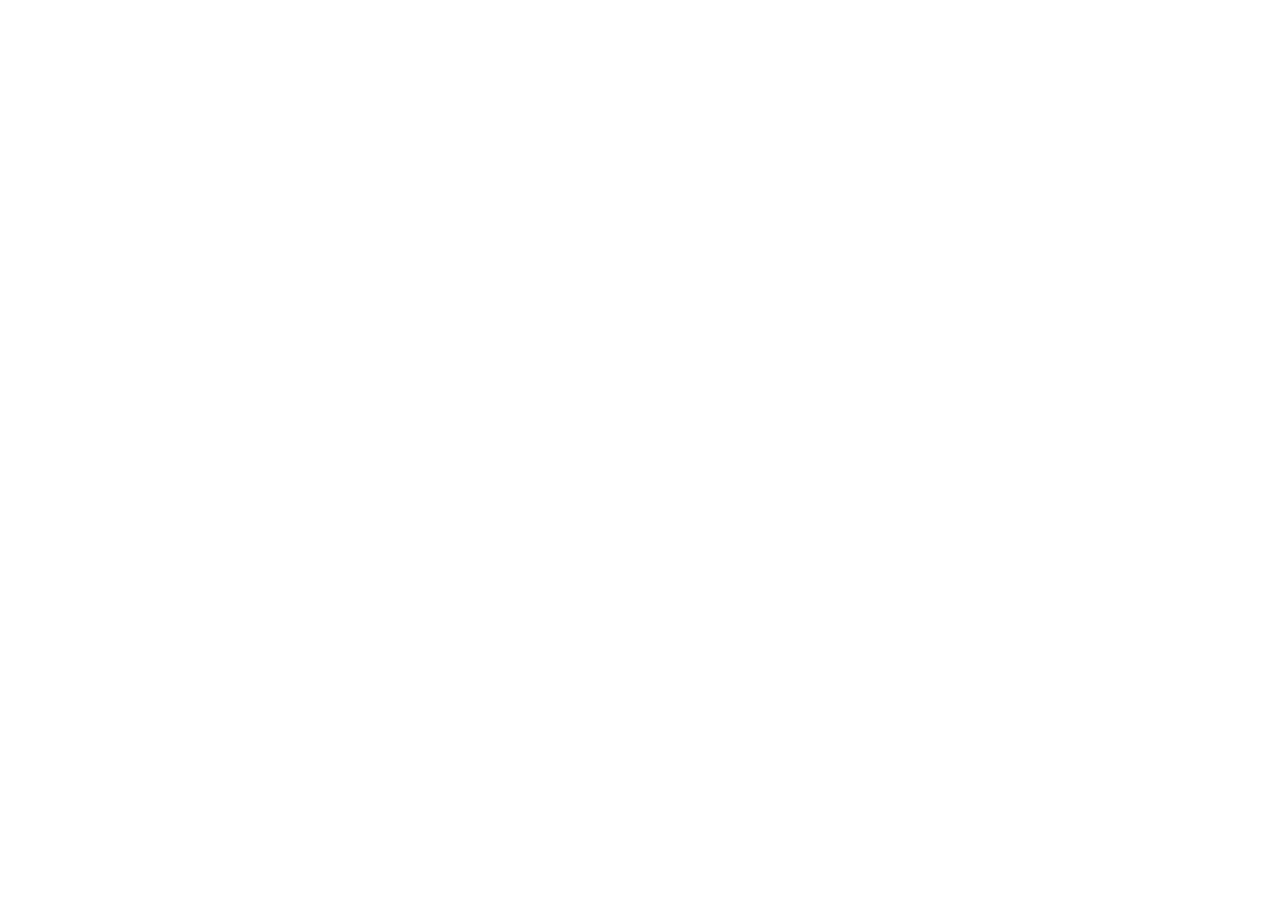
==== directions.html @ 7c658403 "Deploy site files" ====
<!doctype html>
<html lang="ko">
  <head>
    <meta charset="UTF-8" />
    <!-- 렌더 게이트: 매핑 전 placeholder 깜빡임 방지 (매핑 완료 시 페이드인) -->
    <style>
      html.tpl-loading body {
        opacity: 0;
      }
      body {
        opacity: 1;
        transition: opacity 0.3s ease;
      }
    </style>
    <script>
      document.documentElement.classList.add('tpl-loading');
      window.__tplReveal = function () {
        document.documentElement.classList.remove('tpl-loading');
      };
      setTimeout(function () {
        window.__tplReveal && window.__tplReveal();
      }, 3000);
    </script>
    <meta http-equiv="X-UA-Compatible" content="IE=edge" />
    <meta name="viewport" content="width=device-width, initial-scale=1.0" />
    <meta property="og:type" content="website" />
    <title data-page-title>강릉 해람채 펜션 - 오시는길</title>
    <link rel="icon" href="data:," />
    <link rel="stylesheet" type="text/css" href="styles/theme.css" />
    <link rel="stylesheet" type="text/css" href="styles/reset.css" />
    <link rel="stylesheet" type="text/css" href="styles/style.css" />
    <link
      rel="stylesheet"
      type="text/css"
      href="//cdn.jsdelivr.net/npm/swiper@8/swiper-bundle.min.css"
    />
    <!-- Open Graph Meta Tags for Social Media -->
  <meta property="og:type" content="website" />
  <meta property="og:title" content="강릉 해람채 펜션 - 오시는길" />
  <meta property="og:description" content="사근진해변 차량 3분거리에 위치한 강릉 해람채 애견동반펜션입니다. 전객실애견동반,복층형,순긋해변 도보10분거리에 있습니다." />
  <meta property="og:image" content="https://bookingplay-media.s3.amazonaws.com/item_images/2022/11/14/fdFVknozCjgA.jpg" />
  <meta property="og:url" content="https://haramchae.com" />

  <!-- Twitter Card Meta Tags -->
  <meta name="twitter:card" content="summary_large_image" />
  <meta name="twitter:title" content="강릉 해람채 펜션 - 오시는길" />
  <meta name="twitter:description" content="사근진해변 차량 3분거리에 위치한 강릉 해람채 애견동반펜션입니다. 전객실애견동반,복층형,순긋해변 도보10분거리에 있습니다." />
  <meta name="twitter:image" content="https://bookingplay-media.s3.amazonaws.com/item_images/2022/11/14/fdFVknozCjgA.jpg" />
  <meta name="naver-site-verification" content="4f734da7d150e1616f7c939c3581bb87dafca352" />
  <meta name="google-site-verification" content="7XYtgvAvQVdlmovLHTrTEUhLZBLaQ3qLh6Hi8JS_p8A" />
</head>

  <body oncontextmenu="return false;" onselectstart="return false" ondragstart="return false;">
    <div id="wrap">
      <div id="header-wrap"></div>

      <div id="container">
        <!-- 원본 traffic.html (오시는길).
             원본은 daum roughmap 임베드(고정 key)였으나 좌표 기반 kakao-maps-sdk 로 교체했다. -->
        <section id="content" class="sub6_1 sub_map">
          <div class="sub_visual_wide visual" data-directions-hero-bg>
            <div class="visual_title">
              <strong>MAP,</strong>
              <div class="sub_cate_wrap">
                <ul>
                  <li class="on"><a href="./directions.html">오시는길</a></li>
                </ul>
              </div>
            </div>
          </div>
          <!--// sub_visual -->

          <div class="sub_cont">
            <div class="view_cate_box">
              <div class="sub_title">
                <h3>MAP</h3>
                <p data-directions-body-title>위치안내</p>
              </div>
            </div>
            <div class="map_box sub_inner">
              <div>
                <!-- data-* 속성 : property.latitude / property.longitude -->
                <div id="kakao-map"></div>
                <!-- data-* 속성 : data-property-address (property.address) -->
                <strong data-property-address></strong>
              </div>
            </div>
            <div class="info_box">
              <dl>
                <dt class="view_cate_box">
                  <div class="sub_title">
                    <h3>CAR</h3>
                    <p data-directions-notice-title>자가용 이용시</p>
                  </div>
                </dt>
                <!-- data-* 속성 : data-directions-notice
                     pages.directions.sections[0].notice.description -->
                <dd data-directions-notice></dd>
              </dl>
            </div>
          </div>
          <!--// sub_cont -->
        </section>
      </div>

      <div id="footer-wrap"></div>
    </div>

    <script src="//cdnjs.cloudflare.com/ajax/libs/jquery/3.4.1/jquery.min.js"></script>
    <script src="//cdn.jsdelivr.net/npm/swiper@8/swiper-bundle.min.js"></script>
    <script src="js/image-helpers.js"></script>
    <script src="js/preview-handler.js"></script>
    <script src="js/data-mapper/core/base-mapper.js"></script>
    <script src="js/data-mapper/pages/header-footer-mapper.js"></script>
    <script src="js/data-mapper/pages/directions-mapper.js"></script>
    <script src="js/kakao-maps-sdk.js"></script>
    <script src="js/header-footer-loader.js"></script>
    <script src="js/common.js"></script>
    <script src="js/pages/directions.js"></script>
  </body>
</html>
---- styles/theme.css ----
/* CDN Fonts */
@import url('https://cdn.jsdelivr.net/gh/orioncactus/pretendard/dist/web/static/pretendard.min.css');
@import url('https://fonts.googleapis.com/css2?family=Noto+Serif+KR:wght@300;400;500;600;700&display=swap');
@import url('https://fonts.googleapis.com/css2?family=Noto+Sans+KR:wght@100;300;400;500;700;900&display=swap');
@import url('https://fonts.googleapis.com/css2?family=Cinzel:wght@400;500;600&display=swap');
@import url('https://fonts.googleapis.com/css2?family=Meie+Script&display=swap');

/* CSS Variables */
:root {
  --font-ko-main: 'Pretendard', sans-serif;
  --font-ko-sub: 'Pretendard', sans-serif;
  --font-en-main: 'Cinzel', serif;
  --color-primary: #F2F2F2;
  --color-secondary: #000000;
}
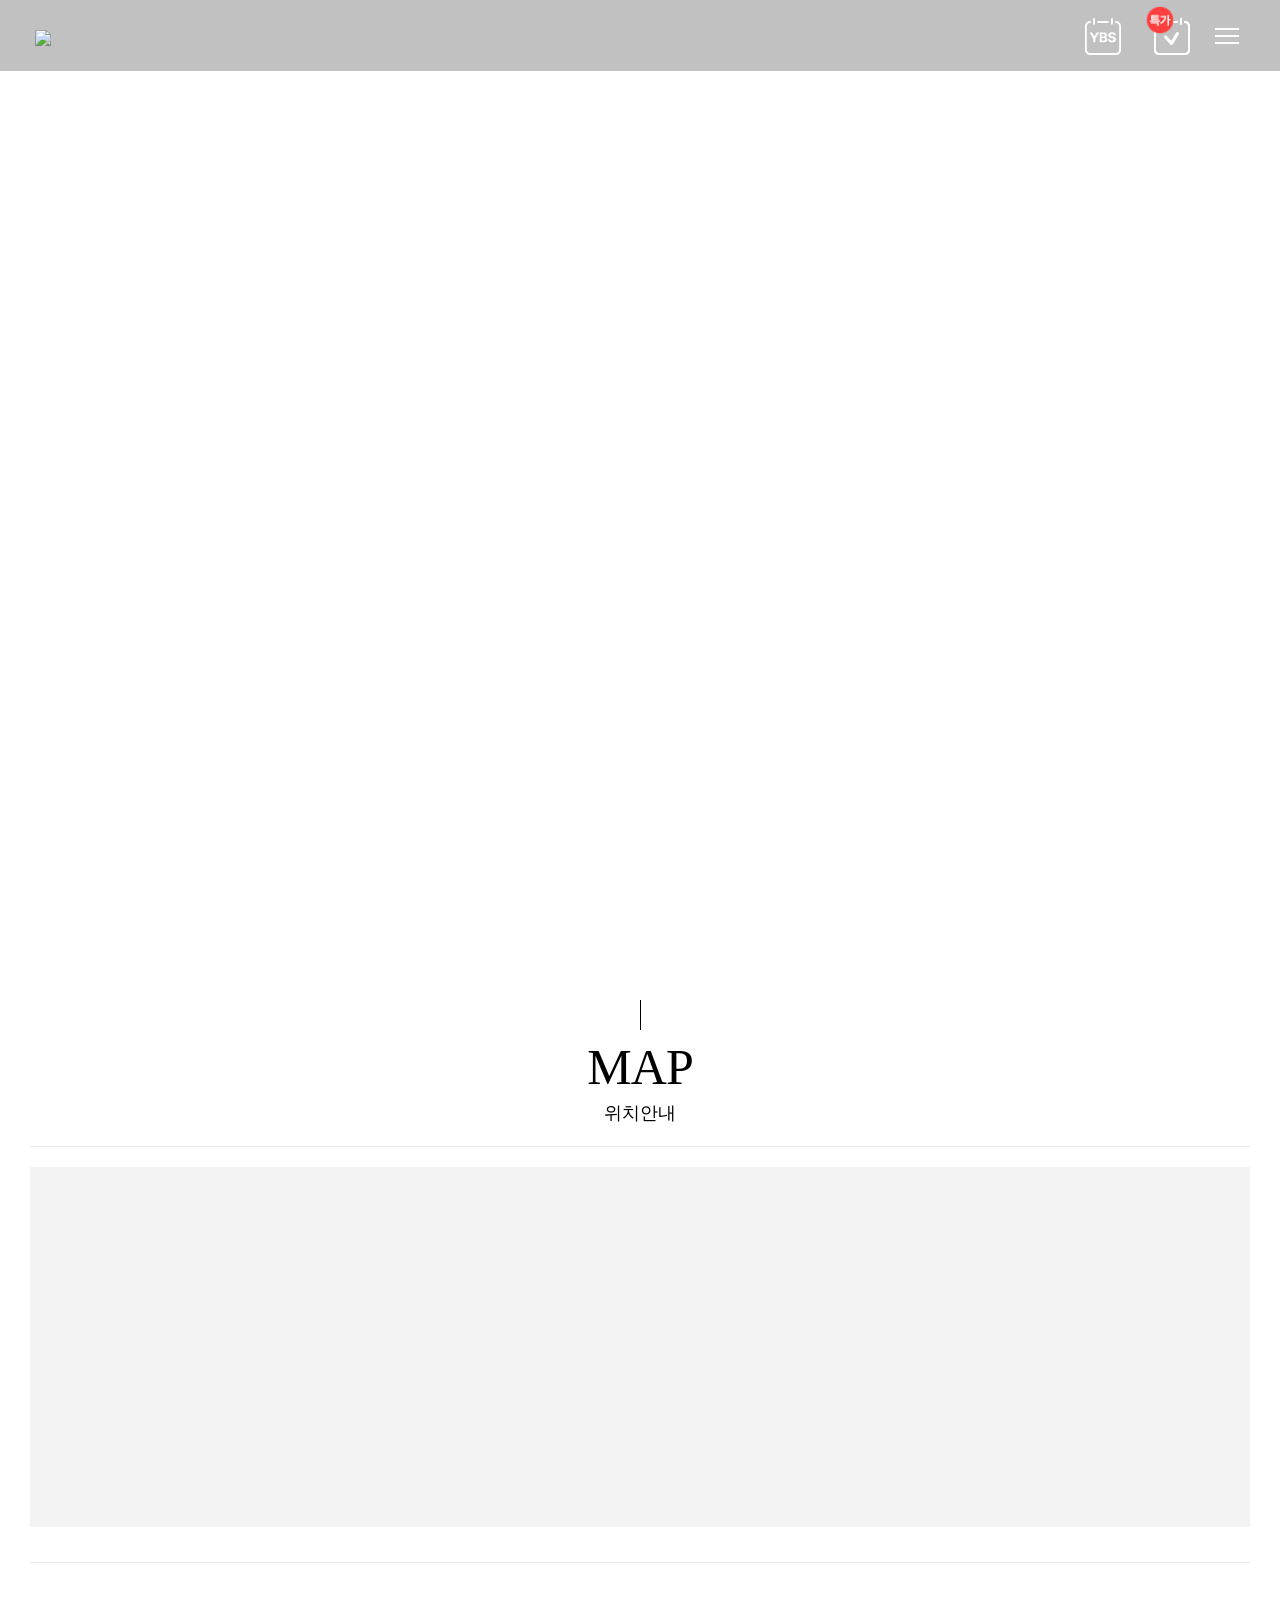
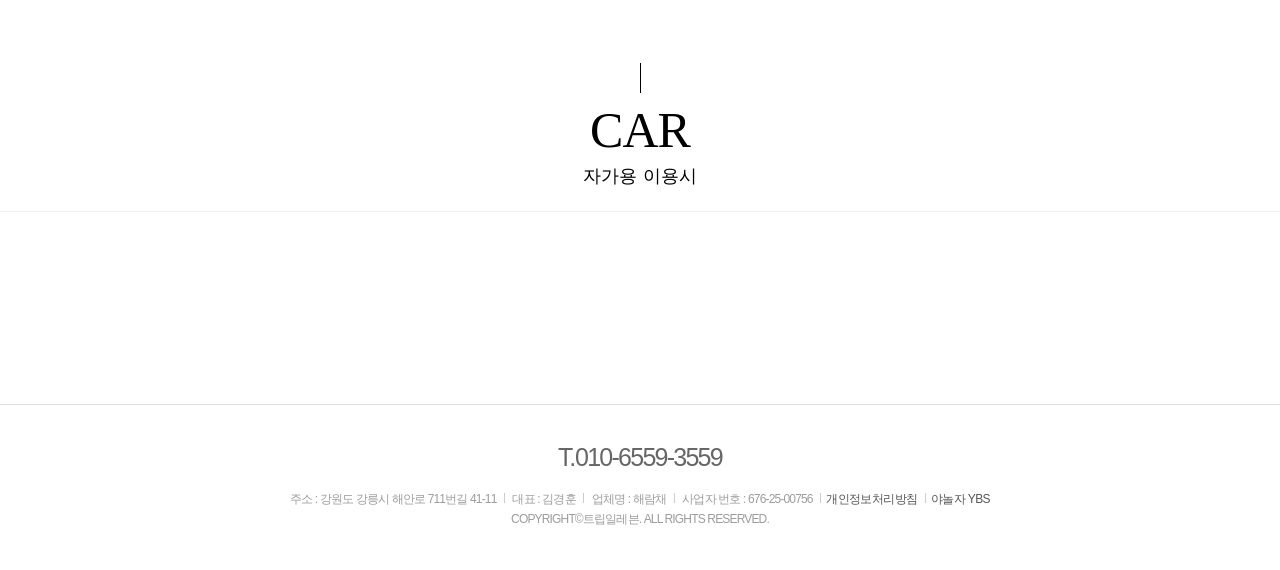
==== commit 9a2f81c6: "Update template code and site data" ====
--- a/directions.html
+++ b/directions.html
@@ -58,7 +58,14 @@
         <!-- 원본 traffic.html (오시는길).
              원본은 daum roughmap 임베드(고정 key)였으나 좌표 기반 kakao-maps-sdk 로 교체했다. -->
         <section id="content" class="sub6_1 sub_map">
-          <div class="sub_visual_wide visual" data-directions-hero-bg>
+          <div class="sub_visual_wide visual">
+            <!-- 원본처럼 사진 박스(.sub_visual_box)와 타이틀을 나눠야
+                 모바일에서 타이틀이 사진 아래 흰 띠로 내려간다 -->
+            <div class="sub_visual_box">
+              <!-- data-* 속성 : data-directions-hero-bg
+                   pages.directions.sections[0].hero.images[isSelected][0] -->
+              <div class="sub_visual_bg" data-directions-hero-bg></div>
+            </div>
             <div class="visual_title">
               <strong>MAP,</strong>
               <div class="sub_cate_wrap">
--- a/styles/style.css
+++ b/styles/style.css
@@ -0,0 +1,921 @@
+@charset "utf-8";
+
+/* ============================================================
+   style.css — t-template-B
+   Source design: collineps.com
+
+   Theme variables are defined in styles/theme.css:
+   - --color-primary: light section background (#faf6f0)
+   - --color-secondary: main text/accent color (#333333)
+   - --font-en-main / --font-ko-main / --font-ko-sub
+   ============================================================ */
+
+/*** 공통 ***/
+.clear:after {content:'';display:block;clear:both;}
+.dn {display:none;}
+.for_pc {display:block;}
+.for_t {display:none;}
+.for_m {display:none;}
+
+@media screen and (max-width:1023px){
+	.for_pc {display:none;}
+	.for_t {display:block;}
+	.for_m {display:none;}
+}
+@media screen and (max-width:640px){
+	.for_pc {display:none;}
+	.for_t {display:none;}
+	.for_m {display:block;}
+}
+
+/*** 레이아웃 ***/
+#wrap {min-width:280px;max-width:1920px;margin:0 auto;overflow:hidden;}
+
+/*** 상단 ***/
+.header,
+.header * {transition:all .3s;}
+.header {position:absolute;left:0;top:0;right:0;z-index:91;background:rgba(51,51,51,0.3);}
+.header .hd_inner {width:calc(100% - 70px);margin:0 auto;padding:25px 0;position:relative;box-sizing:border-box;}
+.header .hd_inner.for_pc {display:block;}
+.header .hd_inner.for_m {display:none;}
+.header .hd_inner:after {content:'';display:block;clear:both;}
+.header .logo {display:inline-block;}
+.header .logo a {font-size:0;display:block;height:100%;}
+.header .logo img {height:100%;}
+.header .logo2 {display:none;}
+.header .hd_right {position:absolute;right:0;top:50%;transform:translateY(-50%);font-size: 0;}
+.header .hd_right .hd_sns_btn,
+.header .hd_right .hd_sns_btn a,
+.header .hd_right .btn_hd_res,
+.header .hd_right .btn_menu {display:inline-block;vertical-align:middle;}
+.header .hd_right .hd_sns_btn a {font-size: 10px;color:#fff;text-align: center;text-shadow: 0px 0px 10px rgb(0 0 0 / 50%);}
+.header .hd_right .hd_sns_btn a + a {margin-left:15px;}
+.header .hd_right .hd_sns_btn a span {display:block;margin-top: 5px;letter-spacing: .1px;}
+.header .hd_right .btn_hd_res {margin-left:15px;}
+.header .hd_right .btn_hd_res img {display:block;height:100%;width:auto;}
+.header .hd_right .btn_hd_special {position:relative;}
+.header .hd_right .btn_hd_special .reser_price {display:inline-block;vertical-align:middle;width:30px;height:30px;position:absolute;left:0;top:0;z-index:2;}
+.header .hd_right .btn_hd_res:hover {text-decoration:underline;}
+.header .hd_right .btn_menu {margin-left:10px;cursor:pointer;}
+.header .hd_right .btn_menu img {height:100%;}
+/* 네이버(socialLinks.blog) 버튼 — 원본 nrbr.kr: img height 35px, a margin-right 10px
+   인스타그램(socialLinks.instagram) 버튼 — 원본에 없어 네이버 버튼과 같은 규칙을 쓴다 */
+.header .hd_right .btn_hd_naver a,
+.header .hd_right .btn_hd_insta a {margin-right:10px;}
+.header .hd_right .btn_hd_naver img,
+.header .hd_right .btn_hd_insta img {height:35px;}
+/* 카테고리 */
+.aside .btn_close {display:none;}
+.aside {}
+.aside .aisde_inner {position:fixed;right:-100%;top:0;height:100%;z-index:991;width:400px;overflow-y:auto;background:#fff;border-right:1px solid #ddd;transition:all .6s;}
+.aside.on .aisde_inner {right:0;}
+.aside .aside_box {height:100%;}
+.aside .btn_close {position:absolute;right:30px;top:30px;background-size:auto 100%;z-index:992;}
+.aside.on .btn_close {display:block;}
+.aside .aside_box {padding:100px 50px;box-sizing:border-box;}
+.aside .aside_box a {letter-spacing:.2px;}
+.aside .aside_box ul .depth1 {}
+.aside .aside_box ul .depth1 + .depth1 {margin-top:15px;}
+.aside .aside_box ul .depth1 .depth1_a {font-family:var(--font-ko-sub);font-size:30px;line-height:1.66;transition:all .25s;opacity:0.7;position:relative;color:#111;}
+.aside .aside_box ul .depth1 .depth1_a span {opacity:0;font-family:var(--font-ko-sub);display:inline-block;vertical-align:middle;font-size:15px;padding-left:10px;}
+.aside .aside_box ul .depth1 ul {width:calc(100% + 20px);margin-left:-20px;padding:0 20px;box-sizing:border-box;}
+.aside .aside_box ul .depth1 ul li {display:inline-block;vertical-align:middle;margin-left:20px;}
+.aside .aside_box ul .depth1 ul li a {font-size:14px;line-height:1.42;color:#444;opacity:.7;}
+.aside .aside_box ul .depth1:hover .depth1_a span,
+.aside .aside_box ul .depth1:hover ul li a {opacity:1;}
+
+@media screen and (max-width:1280px){
+}
+@media only screen and (max-width:1200px) {
+	.header .logo {height:45px;}
+    .header .hd_inner {width:calc(100% - 60px);padding:20px 0;}
+}
+@media only screen and (max-width:1023px) {
+	.header {background:rgba(51,51,51,0.3);position:absolute;}
+	.header .logo {height:40px;}
+	.header .hd_inner.for_pc {display:none;}
+	.header .hd_inner.for_m {display:block;}
+	.header .hd_right .btn_hd_res {height: 100%;margin-left:15px;}
+	.header .hd_right .btn_hd_special .reser_price {width:30px;height:30px;}
+    .header .hd_right .btn_menu {margin-left:5px;}
+}
+@media only screen and (max-width:860px) {
+	.header .logo {height:35px;}
+    .header .hd_inner {width:calc(100% - 30px);padding:15px 0;}
+	.header .hd_right .btn_hd_res {height:auto;}
+
+	/* 카테고리 */
+	.aside .btn_close {right:20px;top:20px;width:40px;}
+	.aside .aside_box {padding:40px 50px;}
+	.aside .aside_box ul .depth1 .depth1_a {font-size:25px;}
+}
+@media only screen and (max-width:767px) {
+
+}
+@media only screen and (max-width:640px) {
+	.header .logo {height:55px;}
+    .header .hd_inner,
+    .header.on .hd_inner {width:calc(100% - 30px);}
+    .header .hd_right .btn_menu {margin-left:0;}
+    .header .hd_right .btn_hd_res,
+    .header .hd_right .hd_sns_btn a + a {margin-left:0px;}
+
+	/* 카테고리 */
+	.aside .aisde_inner {width:100%;}
+	.aside .btn_close {right:15px;top:15px;width:27px;}
+	.aside .aside_box {padding:30px 40px;}
+	.aside .aside_box ul .depth1 .depth1_a {font-size:20px;}
+	.aside .aside_box ul .depth1 ul li a {font-size:13px;}
+}
+@media only screen and (max-width:479px) {
+	/* 카테고리 */
+    .aside {width:calc(100% - 50px);}
+}
+
+/*** 하단 ***/
+.footer_wrap {overflow:hidden;text-align:center;word-break:keep-all;padding:40px 0;border-top:1px solid #ddd;}
+.footer_wrap a {letter-spacing:-.05em;}
+.footer_wrap .footer {overflow:hidden;text-align:center;}
+.footer_wrap .footer .tel {font-size:25px;padding-bottom:20px;font-weight:400;}
+.footer_wrap .footer .address {font-size:12px;line-height:1.66;color:#9c9c9c;}
+.footer_wrap .footer .address a {color:#555;font-weight:500;}
+.footer_wrap .footer .address p {display:inline-block;}
+.footer_wrap .footer .address p + p:before {content:'';display:inline-block;width:1px;height:10px;background:#ccc;margin:0 5px;}
+.footer_wrap .copy {text-align:center;font-size:12px;line-height:1.66;color:#9c9c9c;}
+.footer_wrap .copy a {color:inherit;}
+.ft_btn_reserve.on {position:fixed; bottom:80px; right:7px; z-index:999;}
+.ft_btn_reserve.on > a > img{width:75px; height:75px}
+.ft_kakao {position:fixed;bottom: 30px;z-index: 9;background:transparent;left: 30px;width:70px;}
+.ft_kakao img {width:100%;}
+
+@media only screen and (max-width:860px) {
+	.footer_wrap .footer .address p:nth-of-type(1) {display:block;}
+}
+@media only screen and (max-width:767px) {
+	.footer_wrap {}
+	.footer_wrap .footer {}
+	.footer_wrap .footer .address p:nth-of-type(2):before {display:none;}
+	.footer_wrap .copy {}
+}
+@media only screen and (max-width:640px) {
+	.footer_wrap {padding:20px 0;}
+	.footer_wrap .footer {padding:0 15px 10px;}
+	.footer_wrap .footer .address p + p {}
+    .ft_kakao {bottom:50px;left:10px;width:55px;}
+    .ft_kakao.on {bottom:100px;}
+}
+@media only screen and (max-width:479px) {
+}
+
+/* t-template-B dynamic asset overrides */
+.header .logo .logo_text {font-family:var(--font-ko-main);font-size:26px;line-height:1.2;color:#fff;letter-spacing:-.04em;}
+.header .hd_right .btn_hd_res a {display:block;height:100%;}
+.header .hd_right .btn_menu {width:36px;height:36px;position:relative;}
+.header .hd_right .btn_menu:before,
+.header .hd_right .btn_menu:after,
+.header .hd_right .btn_menu span {content:'';display:block;position:absolute;left:6px;right:6px;height:2px;background:#fff;}
+.header .hd_right .btn_menu:before {top:10px;}
+.header .hd_right .btn_menu span {top:17px;}
+.header .hd_right .btn_menu:after {top:24px;}
+.aside .btn_close {width:32px;height:32px;}
+.aside .btn_close:before,
+.aside .btn_close:after {content:'';display:block;position:absolute;left:4px;right:4px;top:15px;height:2px;background:#111;}
+.aside .btn_close:before {transform:rotate(45deg);}
+.aside .btn_close:after {transform:rotate(-45deg);}
+.visual .main_visual_box .visual_img {width:min(72vw, 760px);text-align:center;}
+.visual .main_visual_box .visual_img strong {position:static;display:block;font-family:var(--font-ko-main);font-size:58px;text-align:center;text-shadow:0 0 18px rgb(0 0 0 / 35%);letter-spacing:-.02em;}
+.visual .main_visual_box .visual_img p {margin-top:12px;font-size:16px;line-height:1.6;color:#fff;text-align:center;text-shadow:0 0 12px rgb(0 0 0 / 45%);}
+.visual .swiper-button-next:before,
+.visual .swiper-button-prev:before {display:block;width:100%;height:100%;line-height:56px;border:1px solid rgba(255,255,255,.85);box-sizing:border-box;color:#fff;font-size:35px;text-align:center;text-shadow:0 0 8px rgb(0 0 0 / 35%);}
+.main_visual.visual .swiper-button-next:before,
+.main_visual.visual .swiper-button-prev:before,
+.sub_visual_wide.visual .swiper-button-next:before,
+.sub_visual_wide.visual .swiper-button-prev:before {display:none;}
+.visual .swiper-button-next:before {content:'\203A';}
+.visual .swiper-button-prev:before {content:'\2039';}
+.bnr_sld .spe_list .swiper-button-next:before,
+.bnr_sld .spe_list .swiper-button-prev:before {display:none;}
+.bnr_sld .spe_list .swiper-button-next:before {content:'\203A';}
+.bnr_sld .spe_list .swiper-button-prev:before {content:'\2039';}
+
+@media only screen and (max-width:1023px) {
+  .header .logo .logo_text {color:#fff;font-size:24px;}
+  .header .hd_right .btn_hd_res a {border-color:rgba(255,255,255,.75);color:#fff;}
+  .header .hd_right .btn_menu:before,
+  .header .hd_right .btn_menu:after,
+  .header .hd_right .btn_menu span {background:#fff;}
+  .visual .main_visual_box .visual_img strong {font-size:48px;}
+  .visual .main_visual_box .visual_img p {font-size:15px;}
+}
+
+@media only screen and (max-width:860px) {
+  .header .logo .logo_text {font-size:20px;}
+  .visual .main_visual_box .visual_img strong {font-size:38px;}
+  .visual .main_visual_box .visual_img p {font-size:14px;}
+}
+
+@media only screen and (max-width:640px) {
+  .visual .main_visual_box .visual_img {width:80%;}
+  .visual .main_visual_box .visual_img strong {font-size:26px;}
+  .visual .main_visual_box .visual_img p {font-size:12px;}
+}
+
+/*** 메인 ***/
+/* 메인 공통 */
+.main .inner {width:1400px;margin:0 auto;box-sizing:border-box;}
+.main .inner .inner {padding:0;}
+.main_title {padding-top:100px;text-align:center;} 
+.main_title:before {content:'';display:none;width:1px;height:30px;background:var(--color-secondary);margin:0 auto;}
+.main_title span {font-size:11px;line-height:1;letter-spacing:.01em;font-family:var(--font-ko-sub);display:block;}
+.main_title h3 {font-size:50px;line-height:1.36;color:var(--color-secondary);letter-spacing:-0.02em;font-family:var(--font-en-main);}
+.main_title p {font-size:15px;line-height:1.4;letter-spacing:.002em;color:var(--color-secondary);font-family:var(--font-ko-sub);}
+.swiper-container .swiper-button-prev,
+.swiper-container .swiper-button-next {width:auto;height:auto;cursor: pointer;opacity:1;}
+.swiper-container .swiper-button-prev:after,
+.swiper-container .swiper-button-next:after {display:none;}
+.swiper-container .swiper-button-prev img,
+.swiper-container .swiper-button-next img {display:block;width:100%;height:100%;object-fit:contain;}
+.swiper-container {overflow:hidden;}
+
+/* main_visual */
+.visual {position:relative;z-index:1;}
+.visual .main_visual_box .visual_img {position:absolute;left:50%;top:50%;transform:translate(-50%, -50%);z-index:90;}
+/* 히어로 로고 (index.essence 이미지, index-mapper mapHeroLogo). 원본처럼 원래 크기로 두고
+   좁은 화면에서는 left:50% 박스 폭(화면 절반)까지만 줄어든다 — windmillhill title.png 450 → 375 폭에서 188.
+   위 텍스트용 width(min(72vw, 760px) / 80%)를 풀어야 원본 크기가 된다 */
+.visual .main_visual_box .visual_img.hero_logo {width:auto;}
+.visual .main_visual_box .visual_img.hero_logo img {display:block;max-width:100%;height:auto;}
+.visual .main_visual_box .swiper-container,
+.visual .main_visual_box .swiper-wrapper,
+.visual .main_visual_box .swiper-slide {height:100vh;}
+.visual .main_visual_box strong {font-size:70px;line-height:1.34;letter-spacing:-0.02em;font-family:var(--font-en-main);text-align:right;display:inline-block;position:absolute;right:10%;bottom:30px;z-index:2;color:#fff;}
+.visual .swiper-button-next,
+.visual .swiper-button-prev {width:60px;height:60px;background-size:cover;z-index:20;pointer-events:auto;}
+.visual .swiper-button-next {bottom:66px;right:30px;}
+.visual .swiper-button-prev {bottom:10px;right:30px;}
+
+/* main_room */
+.room_sld_wrap {border-top:1px solid #eee;margin:50px auto 0;padding:60px 0;}
+.room_list_sld.swiper-container {width:1330px;margin: 0 auto;}
+.room_list_sld .swiper-slide {}
+.room_list_sld .swiper-slide > a {position:absolute;left:0;top:0;bottom:0;right:0;z-index:1;}
+.room_list_sld .swiper-slide > div {text-align:center;overflow:hidden;padding-bottom:75px;}
+.room_list_sld .swiper-slide .img {width:100%;height:400px;transition:all .5s;}
+.room_list_sld .swiper-slide:hover .img {transform:scale(1.1);}
+.room_list_sld .swiper-slide strong {margin-top:1.8em;line-height:1.45;font-size:22px;font-family:var(--font-ko-main);display:block;}
+.room_list_sld .swiper-slide p {font-size:15px;line-height:1.4;color:#666;font-family:var(--font-ko-sub);}
+.room_list_sld .swiper-slide .btn_more {display:inline-block;padding:0 1.8em;border:1px solid var(--color-secondary);color:var(--color-secondary);font-size:11px;line-height:3;height:3em;text-align:center;transition:all .6s;position:absolute;bottom:-100%;left:50%;transform:translateX(-50%);font-family:var(--font-ko-sub);}
+.room_list_sld .swiper-slide:hover .btn_more {bottom:30px;}
+
+/* main_bnr */
+.main_bnr {overflow:hidden;background:var(--color-primary);}
+.main_bnr .box {float:left;width:50%;}
+.main_bnr .box .main_title {padding-top:75px;}
+.main_bnr .main_title h3 {font-size:62px;line-height:1.37;font-family:var(--font-en-main);color:var(--color-secondary);}
+.main_bnr .main_title p {font-size:15px;color:var(--color-secondary);}
+.main_bnr .memories_img {overflow:hidden;margin:50px auto 0;margin-left:-3px;padding:0 17.1%;width:calc(100% + 3px);box-sizing:border-box;}
+.main_bnr .memories_img li {float:left;margin-left:3px;margin-top:3px;width:calc(50% - 3px);height:0;padding-bottom:33%;}
+.main_bnr .memories_img li:nth-of-type(1) {height:0;padding-bottom:66.5%;}
+.main_bnr .bnr_sld {position:relative;}
+.main_bnr .bnr_sld strong {font-size:20px;letter-spacing:2px;color:#fff;position:absolute;left:0;position:absolute;bottom:100px;width:100%;text-align:center;z-index:3;font-family:var(--font-en-main);}
+.main_bnr .bnr_sld .spe_list {}
+.main_bnr .bnr_sld .spe_list .swiper-slide {height:700px;}
+.main_bnr .bnr_sld .spe_list .swiper-button-next,
+.main_bnr .bnr_sld .spe_list .swiper-button-prev {width:60px;height:60px;background-size:cover;}
+.main_bnr .bnr_sld .spe_list .swiper-button-next {bottom:66px;right:30px;}
+.main_bnr .bnr_sld .spe_list .swiper-button-prev {bottom:10px;right:30px;}
+
+/* main_special */
+.main_special {}
+.main_special ul {font-size:0;margin:100px auto;max-width:1120px;text-align:center;}
+.main_special ul li {display:inline-block;vertical-align:top;width:calc(25% - 28px);margin:14px;position:relative;z-index:0;text-align:center;}
+.main_special ul li > a {position:absolute;left:0;top:0;bottom:0;right:0;z-index:1;}
+.main_special ul li .img {width:100%;height:0;padding-bottom:100%;background-size:cover;border-radius:100%;overflow:hidden;transition:all .5s;}
+.main_special ul li:hover .img {transform:scale(0.9)}
+.main_special ul li span {margin-top:1.5em;font-size:20px;line-height:1.35;color:#999;font-family:var(--font-ko-sub);display:block;}
+.main_special ul li p {font-size:20px;line-height:1.45;margin:1.5em 0;}
+/* 줄바꿈 자리 (base-mapper balanceListRows) — 현재 열 수(4 / 3)에 맞는 것만 켠다. 2열(≤640)은 그대로 */
+.main_special ul li.row-break {display:none;width:100%;height:0;margin:0;}
+@media only screen and (min-width:861px) {
+	.main_special ul li.row-break-c4 {display:block;}
+}
+@media only screen and (min-width:641px) and (max-width:860px) {
+	.main_special ul li.row-break-c3 {display:block;}
+}
+
+
+@media only screen and (max-width:1450px) {
+    /* 메인 공통 */
+    .main .inner {width:100%;padding:0 30px;}
+	
+	/* main_room */
+	.room_list_sld.swiper-container {width:calc(100% - 60px);}
+
+	/* main_bnr */
+	.main_bnr .main_title h3 {font-size:50px;}
+	.main_bnr .memories_img {padding:0 12%;}	
+}
+@media only screen and (max-width:1200px) {
+	/* main_bnr */
+	.main_bnr .memories_img {padding:0 8%;}
+}
+@media only screen and (max-width:1023px) {
+    /* 메인 공통 */
+	.main_title {padding-top:80px;} 
+	.main_title h3 {font-size:45px;}
+
+    /* main_visual */
+    .visual .main_visual_box .swiper-container,
+    .visual .main_visual_box .swiper-wrapper,
+    .visual .main_visual_box .swiper-slide {height:750px;}
+	.visual .swiper-button-next,
+	.visual .swiper-button-prev {width:50px;height:50px;}
+	.visual .swiper-button-next {bottom:55px;}
+	.visual .swiper-button-prev {bottom:10px;}
+	
+	/* main_room */
+	.room_sld_wrap {padding:50px 0 0;margin:50px 0 0;}
+	.room_list_sld .swiper-slide > div {padding-bottom:45px;}
+	.room_list_sld .swiper-slide .img {height:350px;}
+	.room_list_sld .swiper-slide:hover .img {transform:none;}
+	.room_list_sld .swiper-slide strong {font-size:20px;}
+	.room_list_sld .swiper-slide .btn_more {display:none;}
+	
+	/* main_bnr */
+	.main_bnr .box {float:inherit;width:100%;}
+	.main_bnr .box .main_title {padding-top:65px;}
+	.main_bnr .main_title h3 {font-size:40px;}
+	.main_bnr .memories_img {padding:0 20.1%;width:100%;margin:30px auto 20px;}
+	.main_bnr .bnr_sld strong {font-size:18px;}
+	.main_bnr .bnr_sld .spe_list .swiper-slide {height:600px;}
+	.main_bnr .bnr_sld .spe_list .swiper-button-next,
+	.main_bnr .bnr_sld .spe_list .swiper-button-prev {width:50px;height:50px;}
+	.main_bnr .bnr_sld .spe_list .swiper-button-next {bottom:55px;}
+	.main_bnr .bnr_sld .spe_list .swiper-button-prev {bottom:10px;}
+	
+	/* main_special */
+	.main_special ul {margin:80px auto;max-width:100%;}
+	.main_special ul li {width:calc(25% - 14px);margin:14px 7px;}
+	.main_special ul li:hover .img {transform:none;}
+	.main_special ul li span,
+	.main_special ul li p {font-size:18px;}
+}
+@media only screen and (max-width:860px) {
+    /* 메인 공통 */
+	.main_title {padding-top:60px;} 
+	.main_title span {font-size:10px;}
+	.main_title h3 {font-size:38px;}
+
+	/* main_visual */
+    .visual .main_visual_box .swiper-container,
+    .visual .main_visual_box .swiper-wrapper,
+    .visual .main_visual_box .swiper-slide {height:550px;}
+	.visual .swiper-button-next,
+	.visual .swiper-button-prev {width:40px;height:40px;right:10px;}
+	.visual .swiper-button-next {bottom:48px;}
+	.visual .swiper-button-prev {bottom:10px;}
+
+	/* main_room */
+	.room_sld_wrap {padding:40px 0 0;margin:40px 0 0;}
+	.room_list_sld .swiper-slide > div {padding-bottom:45px;}
+	.room_list_sld .swiper-slide .img {height:300px;}
+	
+	/* main_bnr */
+	.main_bnr .box .main_title {padding-top:55px;}
+	.main_bnr .main_title h3 {font-size:30px;}
+	.main_bnr .memories_img {padding:0 15%;}
+	.main_bnr .bnr_sld strong {font-size:16px;}
+	.main_bnr .bnr_sld .spe_list .swiper-slide {height:500px;}
+	.main_bnr .bnr_sld .spe_list .swiper-button-next,
+	.main_bnr .bnr_sld .spe_list .swiper-button-prev {width:40px;height:40px;right:10px;}
+	.main_bnr .bnr_sld .spe_list .swiper-button-next {bottom:48px;}
+	.main_bnr .bnr_sld .spe_list .swiper-button-prev {bottom:10px;}
+	
+	/* main_special */
+	.main_special ul {margin:60px auto;text-align:center;}
+	.main_special ul li {width:calc(33.3% - 15px);margin:15px 7.5px;}
+	.main_special ul li span,
+	.main_special ul li p {font-size:16px;}
+}
+@media only screen and (max-width:767px) {
+}
+@media only screen and (max-width:640px) {
+    /* 메인 공통 */
+    .main .inner {padding:0 20px;}
+	.main_title {padding-top:50px;} 
+	.main_title span {font-size:8px;}
+	.main_title h3 {font-size:30px;}
+	.main_title p {font-size:13px;}
+
+	/* main_visual */
+    .visual .main_visual_box .swiper-container,
+    .visual .main_visual_box .swiper-wrapper,
+    .visual .main_visual_box .swiper-slide {height: 280px;}
+	.visual .swiper-button-next,
+	.visual .swiper-button-prev {width:35px;height:35px;}
+	.visual .swiper-button-next {bottom:43px;}
+	.visual .swiper-button-prev {bottom:10px;}
+
+	/* main_room */
+	.room_sld_wrap {padding:30px 0 0;margin:30px 0 0;}
+	.room_list_sld.swiper-container {width:calc(100% - 40px);}
+	.room_list_sld .swiper-slide > div {padding-bottom:45px;}
+	.room_list_sld .swiper-slide .img {height:250px;}
+	.room_list_sld .swiper-slide strong {font-size:18px;}
+	.room_list_sld .swiper-slide p {font-size:14px;}
+	
+	/* main_bnr */
+	.main_bnr .box .main_title {padding-top:45px;}
+	.main_bnr .main_title h3 {font-size:32px;}
+	.main_bnr .memories_img {padding:0;}
+	.main_bnr .bnr_sld strong {font-size:14px;bottom:40px;}
+	.main_bnr .bnr_sld .spe_list .swiper-slide {height:400px;}
+	.main_bnr .bnr_sld .spe_list .swiper-button-next,
+	.main_bnr .bnr_sld .spe_list .swiper-button-prev {width:35px;height:35px;}
+	.main_bnr .bnr_sld .spe_list .swiper-button-next {bottom:43px;}
+	.main_bnr .bnr_sld .spe_list .swiper-button-prev {bottom:10px;}
+	
+	/* main_special */
+	.main_special ul {margin:50px auto;}
+	.main_special ul li {width:calc(50% - 15px);margin:15px 7.5px;}
+	.main_special ul li span,
+	.main_special ul li p {font-size:15px;}
+}
+@media only screen and (max-width:479px) {
+	/* main_room */
+	.room_list_sld .swiper-slide .img {height:200px;}
+
+	/* main_bnr */
+	.main_bnr .bnr_sld .spe_list .swiper-slide {height:300px;}
+}
+
+
+/*** 서브 ***/
+.sub_inner {width:1400px;margin:0 auto;box-sizing:border-box;word-break:keep-all;}
+
+/* 서브 비주얼 */
+.visual {position:relative;z-index:1;}
+.visual .sub_visual_box {}
+.visual .sub_visual_box .visual_img {position:absolute;left:50%;top:50%;transform:translate(-50%, -50%);z-index:90;}
+.visual .sub_visual_box .swiper-container,
+.visual .sub_visual_box .swiper-wrapper,
+.visual .sub_visual_box .swiper-slide {height:100vh;}
+.sub_visual_wide[data-layout-map-hero-bg],
+.visual .sub_visual_box [data-directions-hero-bg] {height:100vh;}
+
+/* 서브 카테고리 */
+.visual_title {position:absolute;right:10%;bottom:40px;z-index:5;}
+.visual_title strong {font-size:70px;line-height:1.34;letter-spacing:-0.02em;font-family:var(--font-en-main);text-align:right;display:inline-block;color:#fff;}
+.sub_cate_wrap {margin-top:30px;text-align:right;}
+.sub_cate_wrap ul {font-size:0;width:calc(100% + 20px);margin-left:-20px;padding:0 10px;box-sizing:border-box;}
+.sub_cate_wrap ul li {font-size:16px;line-height:1.42;margin-left:20px;display:inline-block;vertical-align:middle;position:relative;}
+.sub_cate_wrap ul li:before {content:'';display:inline-block;width:2px;height:2px;border-radius:100%;margin:0 5px 4px 0;background:#fff;}
+.sub_cate_wrap ul li.on:after {content:'';display:block;width:100%;height:1px;position:absolute;top:100%;left:0;background:#fff;z-index:1;}
+.sub_cate_wrap ul li a {color:#fff;}
+
+/* 서브 타이틀 */
+.sub_title {padding-top:100px;text-align:center;} 
+.sub_title:before {content:'';display:none;width:1px;height:30px;background:var(--color-secondary);margin:0 auto;}
+.sub_title span {font-size:11px;line-height:1;letter-spacing:.01em;font-family:var(--font-ko-sub);display:block;}
+.sub_title h3 {font-size:50px;line-height:1.36;color:var(--color-secondary);letter-spacing:-0.02em;text-transform: uppercase;font-family:var(--font-en-main);}
+.sub_title p {font-size:15px;line-height:1.4;margin-top:2em;letter-spacing:.002em;color:var(--color-secondary);}
+
+/* 서브 레이아웃 */
+.sub_txt_box {background:var(--color-primary);}
+.sub_txt_box .sub_title {text-align:left;}
+.sub_txt_box .box {margin:30px auto 0;padding-bottom:100px;font-size:0;}
+.sub_txt_box .box .img,
+.sub_txt_box .box .txt {display:inline-block;vertical-align:top;box-sizing:border-box;}
+.sub_txt_box .box .img {width:60%;}
+.sub_txt_box .box .img img {width:100%;}
+.sub_txt_box .box .txt {width:40%;padding-left:50px;font-size:13px;line-height:1.53;margin:3em 0 0;position:relative;letter-spacing:.02em;}
+.sub_txt_box .box .txt:before {content:'About';font-size:200px;color:#2f2f2f;position:absolute;font-family:'Meie Script', cursive;right:0;bottom:calc(100% + 30px);opacity:.1;display:block;line-height:.8;}
+.sub_txt_box .box .txt em {font-size:16px;font-weight:400;margin-bottom:10px;font-style:normal;display:block;}
+.sub_txt_box .box .txt span {display:block;font-size:11px;line-height:1.8;opacity:.5;margin-top:4.5em;letter-spacing:.02em;}
+.sub_txt_box .box .txt .btn_reserve {font-size:13px;line-height:2.92em;padding:0 1.15em;margin-top:2.3em;border:1px solid var(--color-secondary);color:var(--color-secondary);transition:all .5s;display:inline-block;}
+.sub_txt_box .box .txt .btn_reserve:hover {background:var(--color-secondary);color:#fff;}
+.sub_img_box {width:calc(100% + 30px);margin-left:-30px;margin-top:-30px;font-size:0;padding:100px 0;border-bottom:1px solid #eee;}
+.sub_img_box li {width:calc(50% - 30px);margin-left:30px;margin-top:30px;display:inline-block;vertical-align:middle;height: 0;padding-bottom: 32%;}
+.sub_img_box img {width:100%;}
+.sub_img_box.sub_inner {width:1400px;margin:0 auto;border-bottom:0;}
+
+@media only screen and (max-width:1450px) {
+    .sub_inner {width:100%;padding-left:30px;padding-right:30px;}
+
+	/* 서브 레이아웃 */
+	.sub_txt_box .box .txt:before {right:30px;font-size:170px;}
+    .sub_img_box.sub_inner {width:100%;padding-left:30px;padding-right:30px;}
+}
+@media only screen and (max-width:1200px) {
+}
+@media only screen and (max-width:1023px) {
+    /* 서브 비주얼 */
+    .visual .sub_visual_box .swiper-container,
+    .visual .sub_visual_box .swiper-wrapper,
+    .visual .sub_visual_box .swiper-slide {height:750px;}
+    .sub_visual_wide[data-layout-map-hero-bg] {height:750px;}
+    /* 오시는길: 원본은 1023px 이하에서 헤더(흰 배경) 아래로 사진이 이어진다.
+       우리 헤더는 사진 위에 겹치므로 원본의 "맨 위 → 사진 끝" 거리(헤더 80 + 사진 750)만큼 둔다 */
+    .visual .sub_visual_box [data-directions-hero-bg] {height:830px;}
+
+	/* 서브 카테고리 */
+	.visual_title {right:100px;}
+	.visual_title strong {font-size:60px;}
+	
+    /* 서브 타이틀 */
+	.sub_title {padding-top:80px;} 
+	.sub_title h3 {font-size:45px;}
+	
+	/* 서브 레이아웃 */
+	.sub_txt_box .box .txt:before {font-size:150px;}
+	.sub_txt_box .box .txt {margin-top:0;}
+	.sub_img_box {width:calc(100% + 20px);margin-left:-20px;padding:80px 0;}
+	.sub_img_box li {width:calc(50% - 20px);margin-left:20px;margin-top:20px;}
+}
+@media only screen and (max-width:860px) {
+	/* 서브 비주얼 */
+    .visual .sub_visual_box .swiper-container,
+    .visual .sub_visual_box .swiper-wrapper,
+    .visual .sub_visual_box .swiper-slide {height:550px;}
+    .sub_visual_wide[data-layout-map-hero-bg] {height:550px;}
+    /* 원본: 헤더 65 + 사진 550 */
+    .visual .sub_visual_box [data-directions-hero-bg] {height:615px;}
+
+	/* 서브 카테고리 */
+	.visual_title {right: 50px;bottom:20px;}
+	.visual_title strong {font-size:50px;}
+	.sub_cate_wrap ul li {font-size:14px;}
+	
+    /* 서브 타이틀 */
+	.sub_title {padding-top:60px;} 
+	.sub_title span {font-size:10px;}
+	.sub_title h3 {font-size:38px;}
+	
+	/* 서브 레이아웃 */
+	.sub_txt_box .box {padding-bottom:60px;}
+	.sub_txt_box .box .img,
+	.sub_txt_box .box .txt {width:50%;}
+	.sub_txt_box .box .img {}
+	.sub_txt_box .box .txt:before {font-size:100px;}
+	.sub_txt_box .box .txt em {font-size:14px;}
+	.sub_img_box {width:calc(100% + 10px);margin-left:-10px;padding:60px 0;}
+	.sub_img_box li {width:calc(50% - 10px);margin-left:10px;margin-top:10px;}
+}
+@media only screen and (max-width:767px) {
+}
+@media only screen and (max-width:640px) {
+    .sub_inner {padding-left:20px;padding-right:20px;}
+
+	/* 서브 비주얼 */
+	.visual {height: 380px;}
+	.main_visual,
+	.visual .sub_visual_box,
+	.visual .sub_visual_box	.swiper-container,
+	.visual .sub_visual_box .swiper-wrapper,
+	.visual .sub_visual_box .swiper-slide {height: 280px;}
+	.sub_visual_wide[data-layout-map-hero-bg] {height:280px;}
+	/* 오시는길: 원본(map.html)은 헤더 96 + 사진 350 다음에 흰 띠 타이틀 */
+	.sub_map .visual,
+	.sub_map .visual .sub_visual_box {height:auto;}
+	.visual .sub_visual_box [data-directions-hero-bg] {height:446px;}
+
+	/* 서브 카테고리 */
+	.visual_title {position:static;background:#fff;padding:20px 30px;text-align:right;}
+	.visual_title strong {font-size:30px;color:var(--color-secondary);}
+	.sub_cate_wrap {margin-top:10px;}
+	.sub_cate_wrap ul li a {color:var(--color-secondary);}
+	.sub_cate_wrap ul li:before,
+	.sub_cate_wrap ul li.on:after {background:var(--color-secondary);}
+
+    /* 서브 타이틀 */
+	.sub_title {padding-top:50px;} 
+	.sub_title span {font-size:8px;}
+	.sub_title h3 {font-size:30px;}
+	.sub_title p {font-size:13px;}
+	
+	/* 서브 레이아웃 */
+	.sub_txt_box .sub_title {text-align:center;}
+	.sub_txt_box .sub_inner {padding-left:0;padding-right:0;}
+	.sub_txt_box .box {padding-bottom:0;}
+	.sub_txt_box .box .img,
+	.sub_txt_box .box .txt {width:100%;}
+	.sub_txt_box .box .txt:before {display:none;}
+	.sub_txt_box .box .txt {padding:20px;margin-bottom:3.8em;}
+	.sub_txt_box .box .txt span {margin-top:2em;}
+    .sub_img_box.sub_inner {width:100%;padding-left:20px;padding-right:20px;}
+	.sub_img_box {width:100%;margin-left:0;margin-top:0;padding:50px 0;}
+	.sub_img_box li {width:100%;margin-left:0;margin-top:10px;}
+}
+@media only screen and (max-width:479px) {
+	/* 서브 카테고리 */
+	.visual_title {padding:20px 20px;}
+	.visual_title strong {font-size:24px;}
+	
+	/* 서브 레이아웃 */
+	.sub_txt_box .sub_inner {padding-left:15px;padding-right:15px;}
+	.sub_txt_box .box .txt {padding:15px;}
+	.sub_img_box {padding:30px 0;}
+}
+
+/* about */
+.sub1_2 .sub_txt_box .box .txt:before {content:'About';}
+/* main.html 은 원본 about.html + view.html 병합 페이지다.
+   2번째 블록은 원본 view.html(외부전경) 자리라 원본과 같이 'View' 로 적는다.
+   ⚠️ 블록 순서가 백오피스에서 바뀌거나 3개 이상 내려오면 이 가정이 깨진다. */
+.sub1_2 .sub_txt_box[data-block-index='1'] .box .txt:before {content:'View';}
+.sub1_2 .sub_title .main_block_title {font-family:var(--font-ko-main);text-transform:none;}
+.sub1_2 .main_closing h3 {font-family:var(--font-ko-main);text-transform:none;}
+.about_img {width:calc(100% + 30px);margin-left:-30px;font-size:0;padding:100px 0;}
+.about_img li {width:calc(25% - 30px);margin-left:30px;display:inline-block;vertical-align:middle;height: 0;padding-bottom: 26.434%;}
+.about_img li img {width:100%;}
+.sub_inner + .sub_title,
+[data-main-about-blocks] + .main_closing {margin-bottom:100px;border-top:1px solid #eee;}
+.sub_inner + .sub_title p,
+[data-main-about-blocks] + .main_closing p {font-size:18px;}
+
+@media only screen and (max-width:1450px) {
+}
+@media only screen and (max-width:1200px) {
+}
+@media only screen and (max-width:1023px) {
+	.about_img {width:calc(100% + 20px);margin-left:-20px;padding:80px 0;}
+	.about_img li {width:calc(25% - 20px);margin-left:20px;}
+	.sub_inner + .sub_title,
+	[data-main-about-blocks] + .main_closing {margin-bottom:80px;}
+
+}
+@media only screen and (max-width:860px) {
+	.about_img {width:calc(100% + 10px);margin-left:-10px;padding:60px 0;}
+	.about_img li {width:calc(25% - 10px);margin-left:10px;}
+	.sub_inner + .sub_title p,
+	[data-main-about-blocks] + .main_closing p {font-size:16px;}
+	.sub_inner + .sub_title,
+	[data-main-about-blocks] + .main_closing {margin-bottom:60px;}
+}
+@media only screen and (max-width:767px) {
+}
+@media only screen and (max-width:640px) {
+	.about_img {width:calc(100% + 10px);margin-left:-10px;margin-top:-10px;padding:50px 0;}
+	.about_img li {width:calc(50% - 10px);margin-left:10px;margin-top:10px;}
+	.sub_inner + .sub_title p,
+	[data-main-about-blocks] + .main_closing p {font-size:14px;}
+	.sub_inner + .sub_title,
+	[data-main-about-blocks] + .main_closing {margin-bottom:50px;}
+}
+@media only screen and (max-width:479px) {
+}
+
+/* view */
+.view_cate_box .sub_title:before {content:'';display:inline-block;width:1px;height:30px;background:var(--color-secondary);margin:0 auto;}
+.sub_room .view_cate_box .sub_title h3 {font-family:var(--font-ko-sub);font-weight:400;}
+/* 부대시설 상세 타이틀은 한글 시설명을 쓴다 — 객실 상세와 같은 한글 폰트 */
+.sub_special .view_cate_box .sub_title h3 {font-family:var(--font-ko-sub);font-weight:400;text-transform:none;}
+.sub_room .sub_txt_box .box .txt:before {content:"Rooms";}
+.view_cate_box .sub_cate_wrap {text-align:center;}
+.view_cate_box .sub_cate_wrap ul li a {color:var(--color-secondary);}
+.view_cate_box .sub_cate_wrap ul li:before,
+.view_cate_box .sub_cate_wrap ul li.on:after {background:var(--color-secondary);}
+.table_box {margin-top:100px;margin-bottom:100px;}
+.table_default {border-collapse:collapse;border-top:2px solid var(--color-secondary);border-bottom:2px solid #ddd;table-layout:fixed;}
+.price_table thead {font-weight:500;}
+.table_default tr {}
+.table_default th,
+.table_default td {font-size:14px;letter-spacing:-.3px;padding:10px 0;color:#333;vertical-align:middle;text-align:center;box-sizing: border-box;border-right: 1px solid #dcdcdc;border-bottom: 1px solid #dcdcdc;}
+.table_default thead th:last-of-type, 
+.table_default tbody td:last-of-type {border-right:0;}
+.table_default thead th:nth-of-type(1),
+.table_default tbody td:nth-of-type(1) {width:150px;}
+.table_default thead th:nth-of-type(3),
+.table_default tbody td:nth-of-type(3) {width:200px;}
+.table_text {font-size:14px;padding:20px 15px;color:#666;}
+.table_text li {line-height:1.5;}
+.table_text li:before {content:'';display:inline-block;vertical-align:middle;width:2px;height:2px;background:var(--color-secondary);border-radius:100%;margin-right:5px;}
+.table_text li + li {margin-top:5px;}
+.table_text strong {font-weight:500;}
+.table_box .btn_wrap {text-align:center;}
+.table_box .btn_wrap .btn_reserve {font-size:13px;line-height:2.92em;padding:0 1.15em;margin-top:2.3em;border:1px solid var(--color-secondary);color:var(--color-secondary);transition:all .5s;display:inline-block;}
+.table_box .btn_wrap .btn_reserve:hover {background:var(--color-secondary);color:#fff;}
+.sub_room .room_top {margin-top:140px;}
+.room_map {width:1400px;margin:0 auto 100px;}
+.room_map img {width:100%;}
+.room_floorplan {padding:90px 0;border-top:1px solid #e5e5e5;}
+.room_floorplan .sub_title2 {margin-bottom:35px;text-align:center;}
+.room_floorplan .sub_title2 h3 {font-family:var(--font-ko-sub);font-size:24px;font-weight:400;line-height:1.45;color:var(--color-secondary);}
+.room_floorplan .floorplan_img {text-align:center;}
+.room_floorplan .floorplan_img img {display:inline-block;max-width:100%;height:auto;}
+.layout_map_wide img + img {margin-top:40px;}
+
+@media only screen and (max-width:1450px) {
+	.room_top .box .img_r:before {right:30px;font-size:170px;}
+	.room_map {width:100%;}
+}
+@media only screen and (max-width:1200px) {
+}
+@media only screen and (max-width:1023px) {
+	.table_box {margin-top:80px;margin-bottom:80px;}
+	.price_table.for_pc {display:none;}
+	.price_table.for_m {display:block;}
+	.price_table.for_m .table_default thead th,
+	.price_table.for_m .table_default .person {background:#f8f8f8;}
+}
+@media only screen and (max-width:860px) {
+	.table_box {margin-top:60px;margin-bottom:60px;}
+	.table_default th,
+	.table_default td {font-size:13px;}
+	.table_default thead th:nth-of-type(1),
+	.table_default tbody td:nth-of-type(1) {width:100px;}
+	.table_default thead th:nth-of-type(3),
+	.table_default tbody td:nth-of-type(3) {width:auto;}
+	.room_floorplan {padding:70px 0;}
+	.room_floorplan .sub_title2 h3 {font-size:22px;}
+}
+@media only screen and (max-width:767px) {
+}
+@media only screen and (max-width:640px) {
+	.table_box {margin-top:50px;margin-bottom:50px;}
+	.sub_room .visual {height:290px;}
+	.room_floorplan {padding:50px 0;}
+	.room_floorplan .sub_title2 {margin-bottom:25px;}
+	.room_floorplan .sub_title2 h3 {font-size:20px;}
+}
+@media only screen and (max-width:479px) {
+	.table_default th,
+	.table_default td {font-size:12px;}
+	.table_default thead th:nth-of-type(1),
+	.table_default tbody td:nth-of-type(1) {width:90px;}
+	.table_text {font-size:13px;padding:10px;}
+}
+
+/* special */
+.sub_txt {text-align:center;}
+.sub_txt em {font-size:18px;margin-top:1.66em;line-height:1.44;font-weight:400;display:block;font-style:normal;}
+.sub_txt p {font-size:13px;margin-top:10px;line-height:1.5;opacity:.7;}
+.sub_special .sub_img_box ul.special_grid_count_1 li {width:calc(100% - 30px);}
+.sub_special .sub_img_box ul.special_grid_count_2 li {width:calc(50% - 30px);}
+.sub_special .sub_img_box ul.special_grid_count_3 li:nth-child(3) {width:calc(100% - 30px);}
+
+@media only screen and (max-width:1450px) {
+    .special_img.sub_inner {width:100%;padding-left:30px;padding-right:30px;}
+}
+@media only screen and (max-width:1200px) {
+}
+@media only screen and (max-width:1023px) {
+	.sub_special .sub_img_box ul.special_grid_count_1 li {width:calc(100% - 20px);}
+	.sub_special .sub_img_box ul.special_grid_count_2 li {width:calc(50% - 20px);}
+	.sub_special .sub_img_box ul.special_grid_count_3 li:nth-child(3) {width:calc(100% - 20px);}
+}
+@media only screen and (max-width:860px) {
+	.sub_special .sub_img_box ul.special_grid_count_1 li {width:calc(100% - 10px);}
+	.sub_special .sub_img_box ul.special_grid_count_2 li {width:calc(50% - 10px);}
+	.sub_special .sub_img_box ul.special_grid_count_3 li:nth-child(3) {width:calc(100% - 10px);}
+}
+@media only screen and (max-width:767px) {
+}
+@media only screen and (max-width:640px) {
+	.sub_special .visual {height:290px;}
+	/* 원본은 640 이하에서 이미지가 몇 장이든 한 줄에 한 장(.sub_img_box li width:100%)이다.
+	   위 장수별 폭 규칙이 선택자가 더 강해 2장일 때 반반으로 남던 것을 원본처럼 풀어 준다 */
+	.sub_special .sub_img_box ul[class*="special_grid_count_"] li,
+	.sub_special .sub_img_box ul.special_grid_count_3 li:nth-child(3) {width:100%;}
+}
+@media only screen and (max-width:479px) {
+}
+
+/* travel */
+.sub_travel {counter-reset:section;}
+.sub_travel .sub_title h3:after {counter-increment:section;content:"#0" counter(section);font-size:inherit;color:inherit;display:inline-block;vertical-align: bottom;margin-left: 10px;}
+.sub_travel .sub_txt_box:nth-of-type(even) {background:#fff;}
+.sub_travel .sub_txt_box .box .img {aspect-ratio:16 / 10;overflow:hidden;}
+.sub_travel .sub_txt_box .box .img img {width:100%;height:100%;object-fit:cover;}
+.sub_travel .sub_txt_box .box .txt {margin-top:9.23em;}
+.sub_travel .sub_txt_box .box .txt:before {content:'Travel';bottom:calc(100% + 40px);right:-20px;}
+.sub_travel .sub_txt_box .box .txt .btn_reserve {padding:0 1.15em;}
+
+@media only screen and (max-width:1450px) {
+	.sub_travel .sub_txt_box .box .txt:before {right:30px;}
+}
+@media only screen and (max-width:1200px) {
+}
+@media only screen and (max-width:1023px) {
+	.sub_travel .sub_txt_box .box .txt {margin-top: 4.23em;}
+}
+@media only screen and (max-width:860px) {
+	.sub_travel .sub_txt_box .box .txt {margin-top: 0em;}
+	.sub_travel .sub_txt_box .box .txt:before {bottom: calc(100% + 0px);right: 20px;}
+}
+@media only screen and (max-width:767px) {
+}
+@media only screen and (max-width:640px) {
+}
+@media only screen and (max-width:479px) {
+	.sub_travel .sub_txt_box .box .txt .btn_reserve {line-height: 1.7;padding: 7px 1.15em;}
+}
+
+/* reservation */
+.sub_reservation .sub_title p {font-size:18px;margin-top:0;}
+.info_box {padding-bottom:150px;}
+.info_box dl {}
+.info_box dl + dl {}
+.info_box dl .view_cate_box {}
+.info_box dl .view_cate_box .sub_title {}
+.info_box dl .view_cate_box .sub_title p {font-size:18px;margin-top:0;}
+.info_box dl dd {font-size:15px;line-height:1.78;font-weight: 400;margin:1.42em auto 0;padding:2.85em 1.42em 1.42em;border-top:1px solid #eee;color:#6e6e6e;word-break:keep-all;max-width:1400px;}
+.info_box dl dd em {font-style:normal;display:block;}
+
+@media only screen and (max-width:1450px) {
+	.info_box dl dd {max-width: 100%;padding:1.42em;}
+}
+@media only screen and (max-width:1200px) {
+}
+@media only screen and (max-width:1023px) {
+	.info_box {padding-bottom:100px;}
+}
+@media only screen and (max-width:860px) {
+	.info_box {padding-bottom:80px;}
+	.sub_reservation .sub_title p {font-size:16px;}
+	.info_box dl .view_cate_box .sub_title p {font-size:16px;}
+}
+@media only screen and (max-width:767px) {
+}
+@media only screen and (max-width:640px) {
+	.info_box {padding-bottom:50px;}
+}
+@media only screen and (max-width:479px) {
+}
+
+/* map */
+.sub_map .sub_title p {font-size:18px;margin-top:0;}
+.map_box {margin:20px auto 0;}
+.map_box .root_daum_roughmap {width:100% !important;}
+.map_box #kakao-map {width:100%;height:360px;background:#f3f3f3;}
+.map_box > div {padding:20px 0;border:1px solid #eee;border-width:1px 0;}
+.map_box > div strong {font-size:20px;line-height:1.5;padding-top: .75em;font-weight: 400;display:block;font-family: var(--font-ko-main);text-align:center;}
+.sub_map .info_box dl dd {text-align: left;}
+.sub_map .info_box dl dd b {font-weight:600;}
+
+@media only screen and (max-width:1450px) {
+}
+@media only screen and (max-width:1200px) {
+}
+@media only screen and (max-width:1023px) {
+}
+@media only screen and (max-width:860px) {
+	.sub_map .sub_title p {font-size:16px;}
+	.info_box dl .view_cate_box .sub_title p {font-size:16px;}
+}
+@media only screen and (max-width:767px) {
+}
+@media only screen and (max-width:640px) {
+}
+@media only screen and (max-width:479px) {
+}
+
+/* ============================================================
+   우측 하단 플로팅 버튼 — 상담하기 + 예약하기
+   ============================================================ */
+
+/* 예약하기(bottom:80px) 아래에 깔린다.
+   ⚠️ 노출 여부는 매퍼가 정한다 — 총판A(`partnerType === 'distributor_a'`)이고
+      `tripPropertyId` 가 있을 때만 뜬다. PC·모바일 모두 해당한다. */
+#talk_custom_button {
+  position: fixed;
+  right: 7px;
+  bottom: 6px;
+  cursor: pointer;
+  z-index: 999;
+}
+
+#talk_custom_button img {
+  width: 75px;
+  height: 75px;
+  display: block;
+}
+
+/* ⚠️ 상담하기가 빠지면(총판B / 판매대행 / tripPropertyId 없음) 예약하기 아래가
+   빈 채로 떠 있게 된다. 매퍼가 루트에 찍는 `data-consult` 로 바닥에 붙인다.
+   예약하기 자체는 파트너 타입과 무관하게 `.for_m` 미디어쿼리로만 갈린다. */
+[data-consult='off'] .ft_btn_reserve.on {
+  bottom: 6px;
+}
+
+/* ── 푸터 농어촌민박사업자 이미지 (템플릿 확장) ─────────────────────
+   customFields.footer.ruralStayMark 가 있을 때만 매퍼가 노출한다(마크업 기본 숨김).
+   푸터 맨 위(전화번호 위) 가운데. 세로형(마크 + 신고번호 박스)이라 폭을 고정(PC 180px / 모바일 160px)하고
+   높이는 비율에 맡긴다. 신고번호가 읽히도록 모바일에서도 160px 아래로 줄이지 않는다. */
+.footer_wrap .footer .ft_rural_stay_mark_wrap {
+  display: flex;
+  justify-content: center;
+  padding: 0 0 16px;
+}
+.footer_wrap .footer .ft_rural_stay_mark {
+  display: block;
+  width: 180px;
+  height: auto;
+  max-width: 100%;
+  object-fit: contain;
+}
+@media only screen and (max-width: 767px) {
+  .footer_wrap .footer .ft_rural_stay_mark {
+    width: 160px;
+  }
+}
